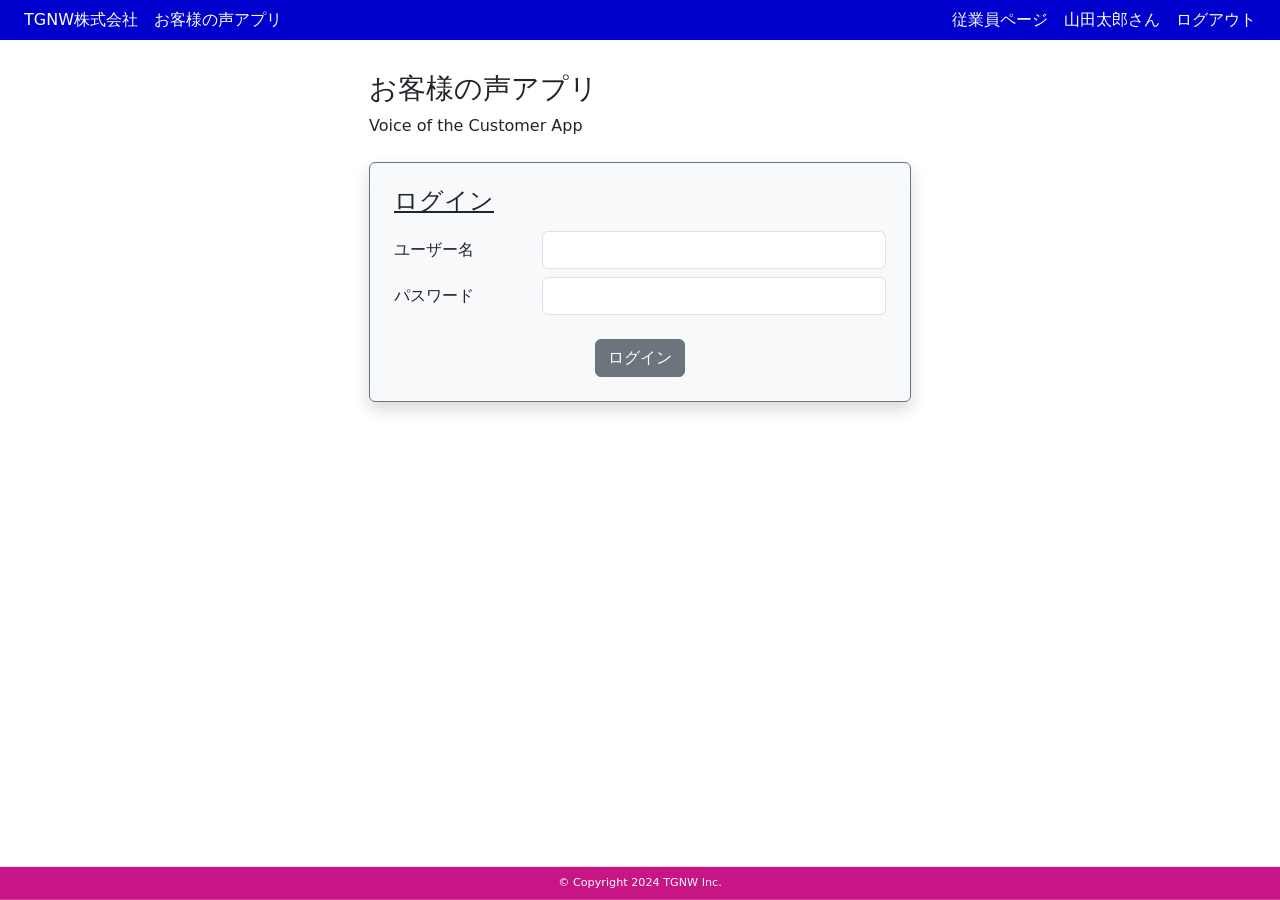
==== login.html @ d0e61264 "初回コミット" ====
<!DOCTYPE html>
<html lang="ja">
<head>
  <meta charset="UTF-8">
  <meta name="viewport" content="width=device-width, initial-scale=1.0">
  <title>お客様の声アプリ | ログイン</title>
  <link rel="stylesheet" href="https://cdn.jsdelivr.net/npm/bootstrap@5.3.0/dist/css/bootstrap.min.css">
  <link rel="stylesheet" href="css/style.css">
</head>
<body>

  <!-- ヘッダー -->
  <header class="mb-4 px-4 py-2">
    <!-- ナビメニュー -->
    <nav>
      <ul>
        <li><a href="#">TGNW株式会社</a></li>
        <li>お客様の声アプリ</li>
      </ul>
      <ul>
        <li>従業員ページ</li>
        <li>山田太郎さん</li>
        <li>ログアウト</li>
      </ul>
    </nav>
  </header>

  <!-- メイン -->
  <main class="container m-auto">
    <article class="w-50 p-2 m-auto">
      <h2>お客様の声アプリ</h2>
      <div class="mb-4">Voice of the Customer App</div>
      <!-- ログイン -->
      <section class="p-4 shadow border border-secondary p-3 mb-5 bg-body-tertiary rounded">
        <h3 class="mb-3 text-decoration-underline">ログイン</h3>
        <form action="#" method="post">
          <div id="login-form" class="mb-4">
            <label for="id">ユーザー名</label>
            <input type="text" name="id" id="id" class="form-control">
            <label for="password">パスワード</label>
            <input type="password" name="password" id="password" class="form-control">
          </div>
          <div class="text-center">
            <button type="submit" class="btn btn-secondary">ログイン</button>
          </div>
        </form>
      </section>
    </article>
  </main>

  <!-- フッター -->
  <footer class="p-2 text-center">
    <div>© Copyright 2024 TGNW Inc.</div>
  </footer>

<script src="https://cdn.jsdelivr.net/npm/bootstrap@5.3.0/dist/js/bootstrap.bundle.min.js"></script>
</body>
</html>
---- css/style.css ----
@charset "UTF-8";
/* --- 共通CSS --- */
html {
  font-size: 100%;
  height: 100%;
}

body {
  margin: 0;
  padding: 0;
  height: 100%;
}

img {
  width: 100%;
}

ul {
  list-style: none;
  margin: 0;
  padding: 0;
}

a {
  text-decoration: none;
}
a:hover {
  text-decoration: underline;
}

h2 {
  font-size: clamp(24px, 2.6vw, 28px);
}

h3 {
  font-size: clamp(20px, 2.2vw, 24px);
}

/* --- ログイン --- */
#login-form {
  display: grid;
  grid-template-columns: 30% 1fr;
  row-gap: 0.5rem;
  align-items: center;
}

/* --- ヘッダー --- */
header {
  background-color: mediumblue;
  color: white;
}
header > nav {
  display: flex;
  justify-content: space-between;
}
header > nav > ul {
  display: flex;
  gap: 1rem;
}
header a {
  color: white;
}

/* --- フッター --- */
footer {
  position: sticky;
  top: 100vh;
  width: 100%;
  font-size: 0.7rem;
  background-color: mediumvioletred;
  color: white;
}/*# sourceMappingURL=style.css.map */
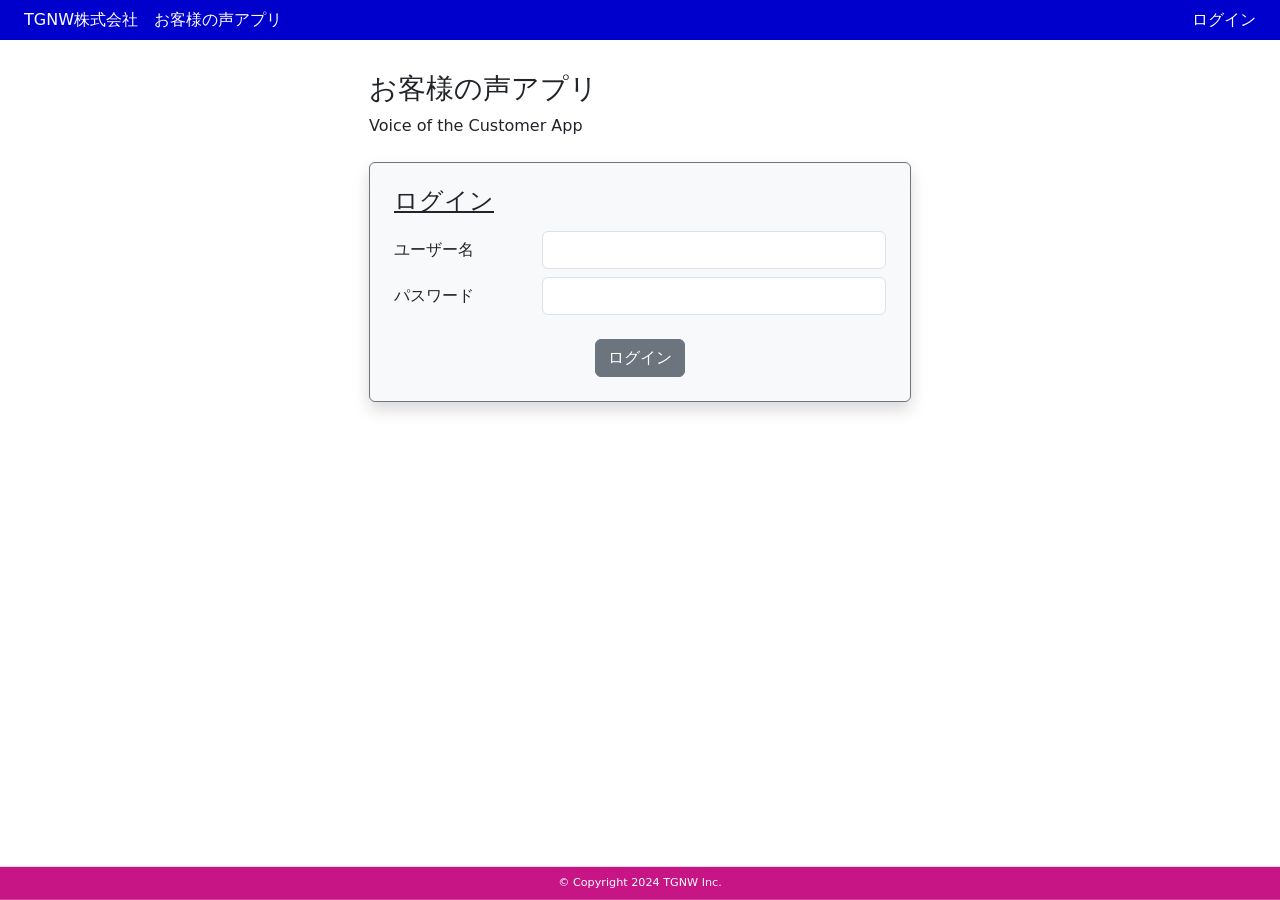
==== commit 4fc64fdf: "11/28 コミット" ====
--- a/login.html
+++ b/login.html
@@ -18,22 +18,21 @@
         <li>お客様の声アプリ</li>
       </ul>
       <ul>
-        <li>従業員ページ</li>
-        <li>山田太郎さん</li>
-        <li>ログアウト</li>
+        <li><a href="login.html">ログイン</a></li>
       </ul>
     </nav>
   </header>
 
   <!-- メイン -->
   <main class="container m-auto">
+    <!-- ここからcontentブロック -->
     <article class="w-50 p-2 m-auto">
       <h2>お客様の声アプリ</h2>
-      <div class="mb-4">Voice of the Customer App</div>
+      <p class="mb-4">Voice of the Customer App</p>
       <!-- ログイン -->
-      <section class="p-4 shadow border border-secondary p-3 mb-5 bg-body-tertiary rounded">
+      <section class="p-4 border border-secondary shadow bg-body-tertiary rounded">
         <h3 class="mb-3 text-decoration-underline">ログイン</h3>
-        <form action="#" method="post">
+        <form action="index.html" method="get">
           <div id="login-form" class="mb-4">
             <label for="id">ユーザー名</label>
             <input type="text" name="id" id="id" class="form-control">
@@ -46,11 +45,12 @@
         </form>
       </section>
     </article>
+    <!-- ここまでcontentブロック -->
   </main>
 
   <!-- フッター -->
   <footer class="p-2 text-center">
-    <div>© Copyright 2024 TGNW Inc.</div>
+    <p>© Copyright 2024 TGNW Inc.</p>
   </footer>
 
 <script src="https://cdn.jsdelivr.net/npm/bootstrap@5.3.0/dist/js/bootstrap.bundle.min.js"></script>
--- a/css/style.css
+++ b/css/style.css
@@ -26,6 +26,10 @@
 }
 a:hover {
   text-decoration: underline;
+}
+
+p {
+  margin: 0;
 }
 
 h2 {
@@ -61,6 +65,68 @@
   color: white;
 }
 
+/* --- 一般ユーザーページ --- */
+#period {
+  display: grid;
+  grid-template-columns: 20% repeat(2, 1fr);
+  align-items: center;
+  gap: 1rem;
+}
+
+#commendation > ul {
+  display: flex;
+  gap: 1rem;
+  font-size: clamp(16px, 2vw, 24px);
+}
+#commendation > ul li:nth-of-type(1) > span {
+  color: gold;
+}
+#commendation > ul li:nth-of-type(2) > span {
+  color: silver;
+}
+#commendation > ul li:nth-of-type(3) > span {
+  color: saddlebrown;
+}
+
+#totalling > output {
+  display: grid;
+  gap: 0.5rem;
+  grid-template-columns: 60% 40%;
+}
+#totalling > output > figure {
+  background-color: lightgray;
+}
+
+#ranking > output {
+  display: grid;
+  align-items: center;
+  grid-template-columns: 60% 40%;
+}
+#ranking > output > div > ul {
+  font-size: clamp(16px, 2vw, 24px);
+}
+#ranking > output > div > ul li {
+  cursor: pointer;
+}
+#ranking > output > div > ul li:nth-of-type(1) span:nth-of-type(1) {
+  color: gold;
+}
+#ranking > output > div > ul li:nth-of-type(2) span:nth-of-type(1) {
+  color: silver;
+}
+#ranking > output > div > ul li:nth-of-type(3) span:nth-of-type(1) {
+  color: saddlebrown;
+}
+#ranking > output > div:nth-of-type(2) > span:nth-of-type(1) {
+  color: gold;
+}
+#ranking > output > div:nth-of-type(2) > figure {
+  height: 200px;
+  background-color: lightgray;
+}
+
+/* --- マイページ --- */
+/*--- 管理者ページ ---*/
 /* --- フッター --- */
 footer {
   position: sticky;
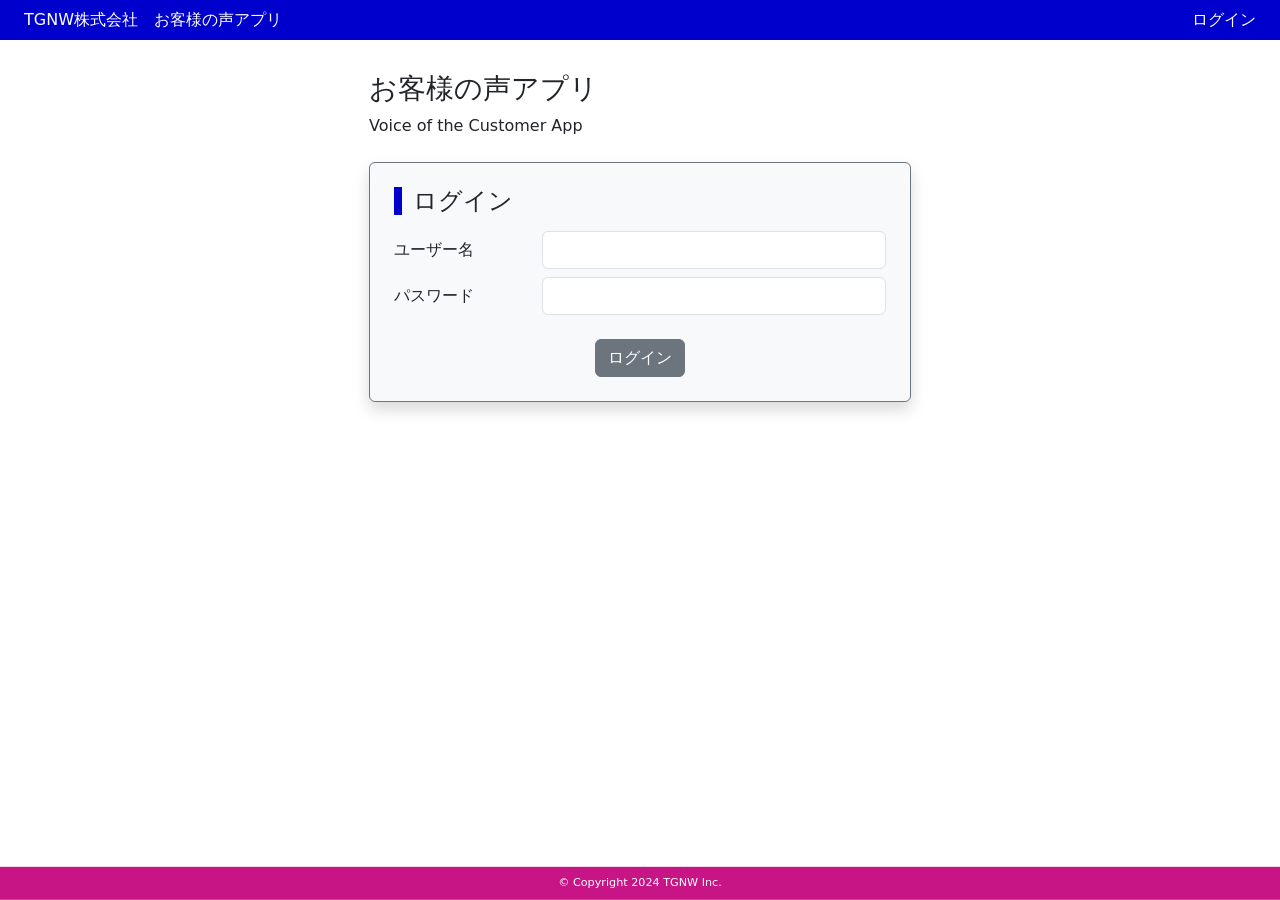
==== commit a52a9dba: "12/10 コミット" ====
--- a/login.html
+++ b/login.html
@@ -31,7 +31,7 @@
       <p class="mb-4">Voice of the Customer App</p>
       <!-- ログイン -->
       <section class="p-4 border border-secondary shadow bg-body-tertiary rounded">
-        <h3 class="mb-3 text-decoration-underline">ログイン</h3>
+        <h3 class="mb-3">ログイン</h3>
         <form action="index.html" method="get">
           <div id="login-form" class="mb-4">
             <label for="id">ユーザー名</label>
--- a/css/style.css
+++ b/css/style.css
@@ -1,5 +1,10 @@
 @charset "UTF-8";
 /* --- 共通CSS --- */
+h3, h2.survey-header {
+  padding-left: 0.7rem;
+  border-left: solid 0.5rem mediumblue;
+}
+
 html {
   font-size: 100%;
   height: 100%;
@@ -10,6 +15,9 @@
   padding: 0;
   height: 100%;
 }
+body.survey-body {
+  max-width: 430px;
+}
 
 img {
   width: 100%;
@@ -35,12 +43,15 @@
 h2 {
   font-size: clamp(24px, 2.6vw, 28px);
 }
+h2.survey-header {
+  display: inline-block;
+}
 
 h3 {
   font-size: clamp(20px, 2.2vw, 24px);
 }
 
-/* --- ログイン --- */
+/* --- 従業員ページログイン --- */
 #login-form {
   display: grid;
   grid-template-columns: 30% 1fr;
@@ -65,6 +76,11 @@
   color: white;
 }
 
+/* --- アンケートページ --- */
+textarea {
+  height: 10rem;
+}
+
 /* --- 一般ユーザーページ --- */
 #period {
   display: grid;
@@ -88,12 +104,12 @@
   color: saddlebrown;
 }
 
-#totalling > output {
+.totalling > output {
   display: grid;
   gap: 0.5rem;
   grid-template-columns: 60% 40%;
 }
-#totalling > output > figure {
+.totalling > output > figure {
   background-color: lightgray;
 }
 
@@ -102,31 +118,117 @@
   align-items: center;
   grid-template-columns: 60% 40%;
 }
-#ranking > output > div > ul {
+#ranking > output > ul {
   font-size: clamp(16px, 2vw, 24px);
 }
-#ranking > output > div > ul li {
+#ranking > output > ul li {
   cursor: pointer;
 }
-#ranking > output > div > ul li:nth-of-type(1) span:nth-of-type(1) {
+#ranking > output > ul li:nth-of-type(1) span:nth-of-type(1) {
   color: gold;
 }
-#ranking > output > div > ul li:nth-of-type(2) span:nth-of-type(1) {
+#ranking > output > ul li:nth-of-type(2) span:nth-of-type(1) {
   color: silver;
 }
-#ranking > output > div > ul li:nth-of-type(3) span:nth-of-type(1) {
+#ranking > output > ul li:nth-of-type(3) span:nth-of-type(1) {
   color: saddlebrown;
 }
-#ranking > output > div:nth-of-type(2) > span:nth-of-type(1) {
+#ranking > output > div > span:nth-of-type(1) {
   color: gold;
 }
-#ranking > output > div:nth-of-type(2) > figure {
+#ranking > output > div > figure {
   height: 200px;
   background-color: lightgray;
 }
 
 /* --- マイページ --- */
-/*--- 管理者ページ ---*/
+#admin-update fieldset, #update fieldset {
+  display: grid;
+  grid-template-columns: 30% 1fr;
+  gap: 1rem;
+  align-items: center;
+}
+#admin-update fieldset > label, #update fieldset > label {
+  font-weight: bold;
+  padding: 0.5rem;
+}
+
+/* --- 管理者ページ --- */
+#employee-name {
+  display: grid;
+  grid-template-columns: 20% repeat(3, 1fr);
+  align-items: center;
+  gap: 1rem;
+}
+
+#aggregation fieldset {
+  display: grid;
+  grid-template-columns: 20% repeat(2, 1fr);
+  gap: 1rem;
+  align-items: center;
+}
+#aggregation output {
+  display: grid;
+  grid-template-columns: repeat(6, 1fr);
+  gap: 1rem;
+}
+#aggregation output figure {
+  background-color: gray;
+  height: 8rem;
+}
+#aggregation output p {
+  text-align: center;
+}
+
+/* --- 管理者ページ 各一覧 --- */
+#employee-list {
+  display: grid;
+  grid-template-columns: 10% repeat(6, 1fr);
+  gap: 1px;
+}
+#employee-list > div {
+  text-align: center;
+  background-color: gainsboro;
+  padding: 0.5rem;
+}
+#employee-list > div:nth-of-type(-n+7) {
+  background-color: gray;
+  color: white;
+  font-weight: bold;
+}
+
+#voice-list {
+  display: grid;
+  grid-template-columns: repeat(4, 1fr);
+  gap: 1px;
+}
+#voice-list > div {
+  text-align: center;
+  background-color: gainsboro;
+  padding: 0.5rem;
+}
+#voice-list > div:nth-of-type(-n+4) {
+  background-color: gray;
+  color: white;
+  font-weight: bold;
+}
+
+#awards-list {
+  display: grid;
+  grid-template-columns: repeat(4, 1fr);
+  gap: 1px;
+}
+#awards-list > div {
+  text-align: center;
+  background-color: gainsboro;
+  padding: 0.5rem;
+}
+#awards-list > div:nth-of-type(-n+4) {
+  background-color: gray;
+  color: white;
+  font-weight: bold;
+}
+
 /* --- フッター --- */
 footer {
   position: sticky;
